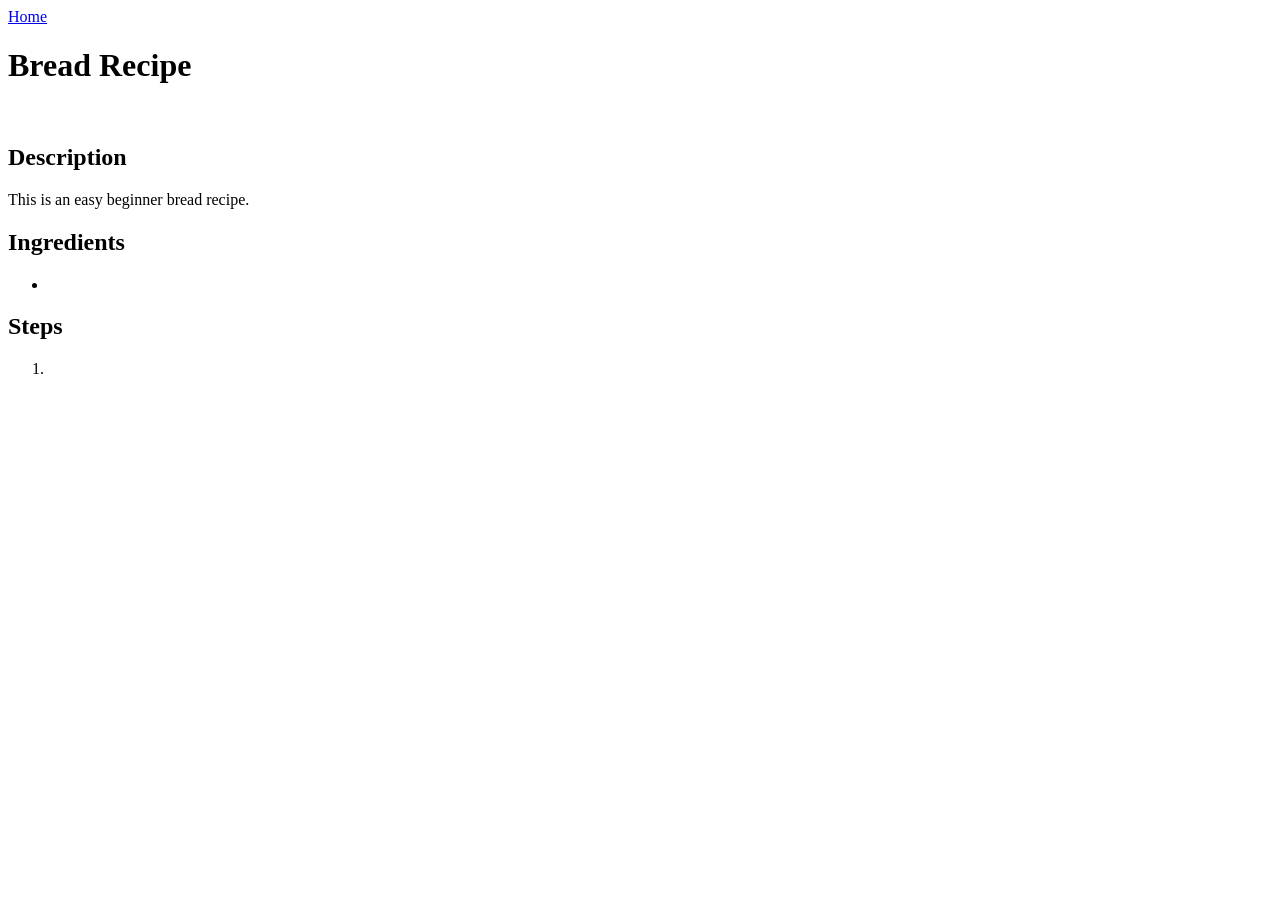
==== recipes/bread.html @ 246bd049 "Create bread recipe page Create bread recipe page and add boilerplate html. Also add html structure " ====
<!DOCTYPE html>
<html lang="en">
<head>
    <meta charset="UTF-8">
    <meta name="viewport" content="width=device-width, initial-scale=1.0">
    <title>Bread Recipe</title>
</head>
<body>
    <a href="../index.html">Home</a>
    <h1>Bread Recipe</h1>
    <figure>
        <img src="" alt="">
        <figcaption></figcaption>
    </figure>
    <h2>Description</h2>
    <p>This is an easy beginner bread recipe.</p>
    <h2>Ingredients</h2>
    <ul>
        <li></li>
    </ul>
    <h2>Steps</h2>
    <ol>
        <li></li>
    </ol>
</body>
</html>
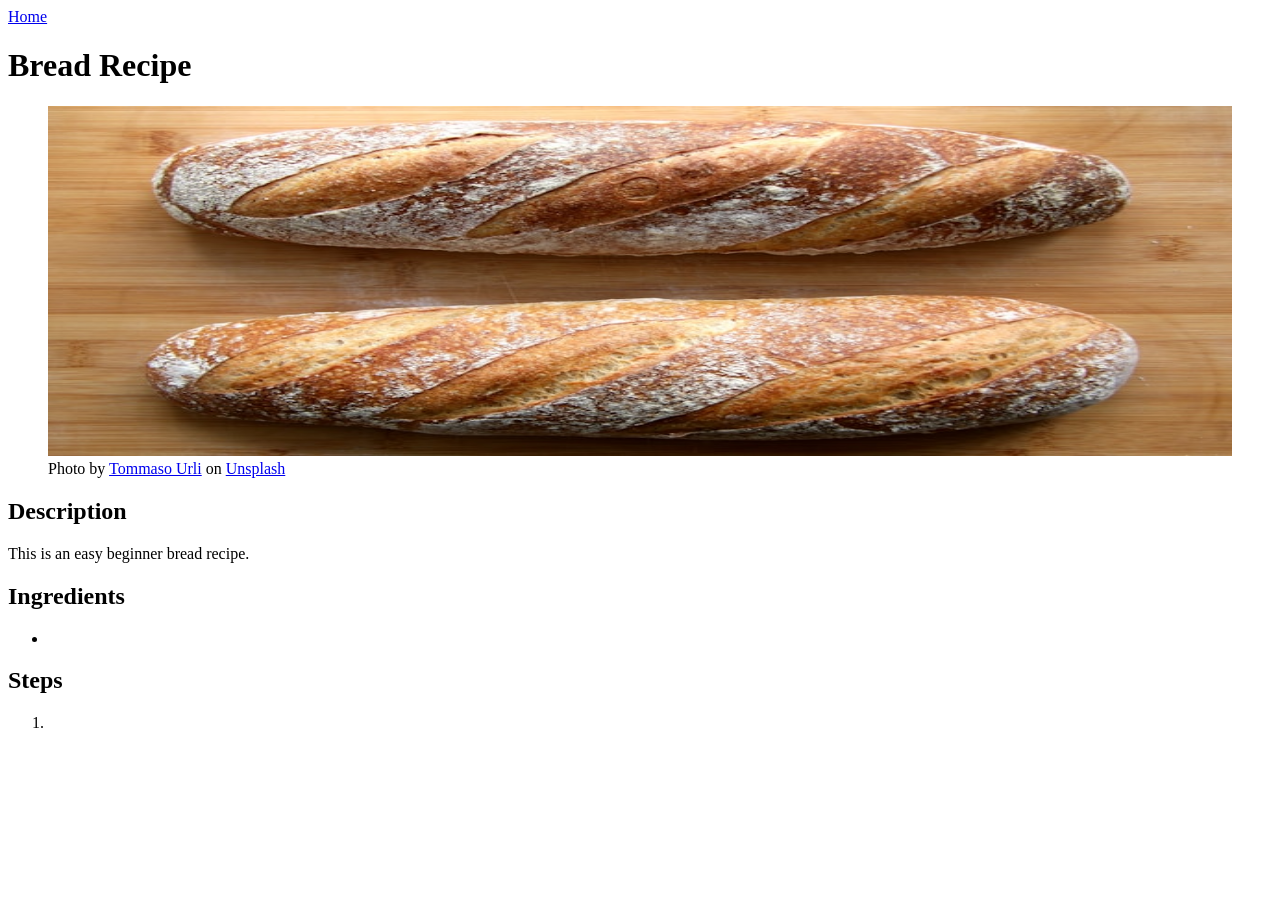
==== commit 6a53bd61: "Add bread photo Add bread photo to images folder and link from bread page to image. Add caption cred" ====
--- a/recipes/bread.html
+++ b/recipes/bread.html
@@ -9,8 +9,9 @@
     <a href="../index.html">Home</a>
     <h1>Bread Recipe</h1>
     <figure>
-        <img src="" alt="">
-        <figcaption></figcaption>
+        <img src="../images/bread.jpg" alt="Loaves of bread on table" height="350" width="100%">
+        <figcaption>Photo by <a href="https://unsplash.com/@tunnuz?utm_source=unsplash&utm_medium=referral&utm_content=creditCopyText">Tommaso Urli</a> on <a href="https://unsplash.com/photos/bread-on-brown-wooden-table-USg-3Z9T4uY?utm_source=unsplash&utm_medium=referral&utm_content=creditCopyText">Unsplash</a>
+      </figcaption>
     </figure>
     <h2>Description</h2>
     <p>This is an easy beginner bread recipe.</p>
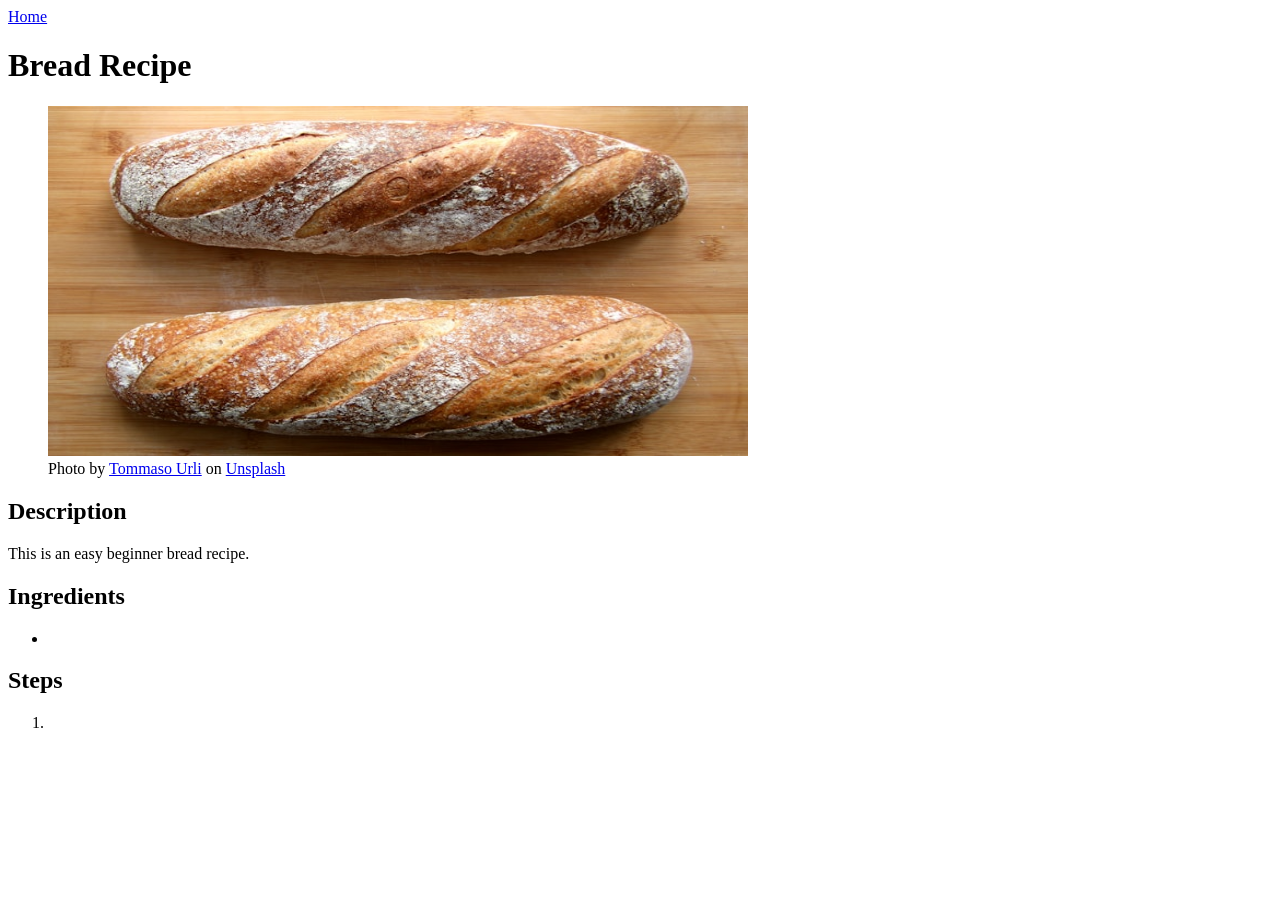
==== commit 1b3e8fe2: "Fix image width Fix the img width attribute for both the bread and the lasagna images to 700 from 10" ====
--- a/recipes/bread.html
+++ b/recipes/bread.html
@@ -9,7 +9,7 @@
     <a href="../index.html">Home</a>
     <h1>Bread Recipe</h1>
     <figure>
-        <img src="../images/bread.jpg" alt="Loaves of bread on table" height="350" width="100%">
+        <img src="../images/bread.jpg" alt="Loaves of bread on table" height="350" width="700">
         <figcaption>Photo by <a href="https://unsplash.com/@tunnuz?utm_source=unsplash&utm_medium=referral&utm_content=creditCopyText">Tommaso Urli</a> on <a href="https://unsplash.com/photos/bread-on-brown-wooden-table-USg-3Z9T4uY?utm_source=unsplash&utm_medium=referral&utm_content=creditCopyText">Unsplash</a>
       </figcaption>
     </figure>
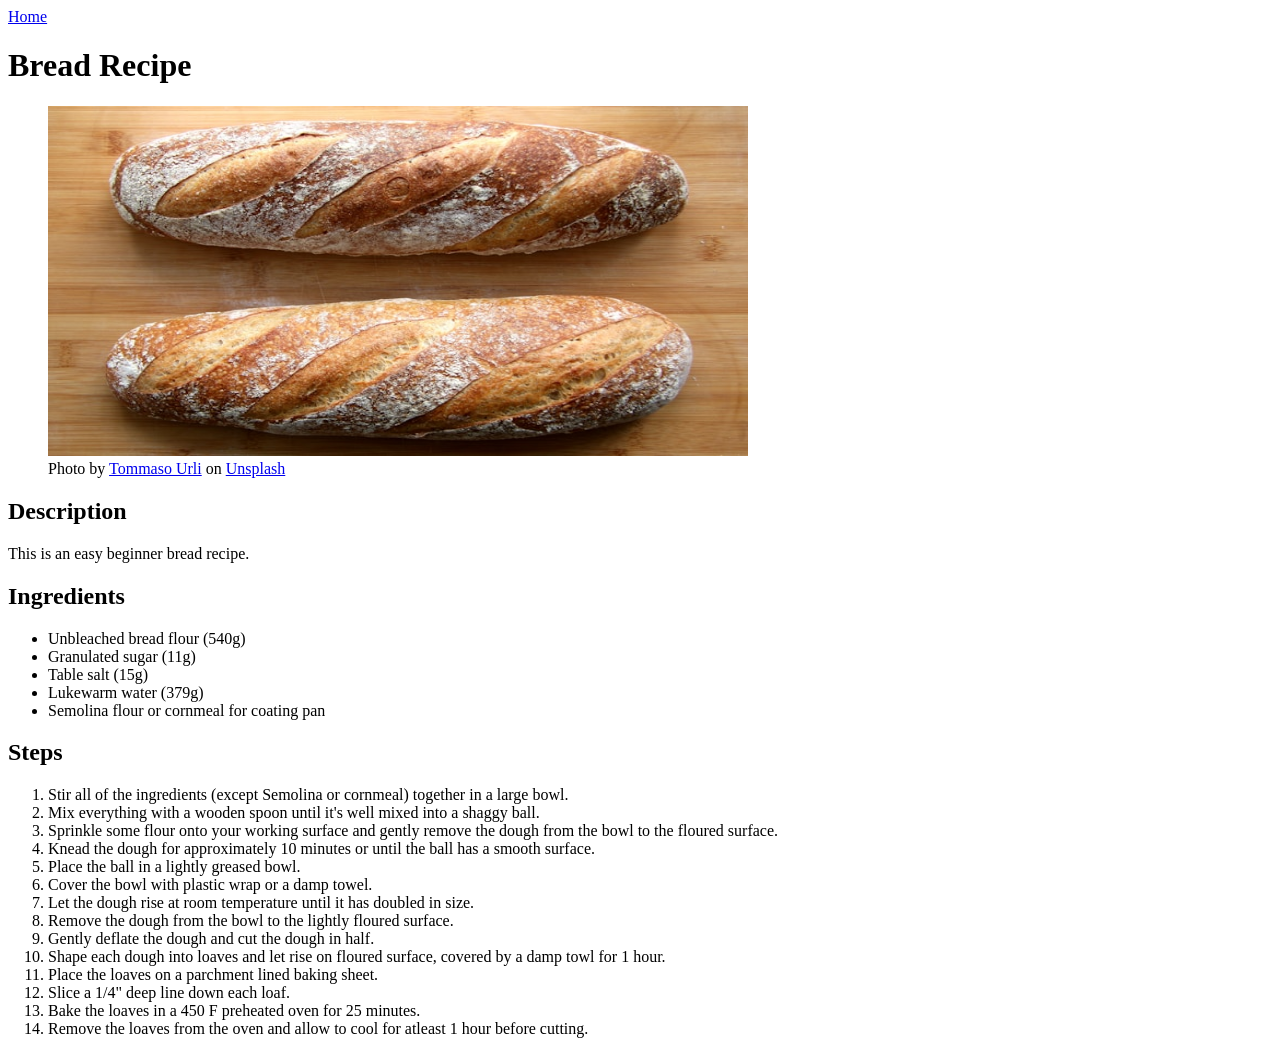
==== commit 2bcc4091: "Add steps to bread recipes Add steps to bread recipe html page for instructing how to make bread." ====
--- a/recipes/bread.html
+++ b/recipes/bread.html
@@ -17,11 +17,28 @@
     <p>This is an easy beginner bread recipe.</p>
     <h2>Ingredients</h2>
     <ul>
-        <li></li>
+        <li>Unbleached bread flour (540g)</li>
+        <li>Granulated sugar (11g)</li>
+        <li>Table salt (15g)</li>
+        <li>Lukewarm water (379g)</li>
+        <li>Semolina flour or cornmeal for coating pan</li>
     </ul>
     <h2>Steps</h2>
     <ol>
-        <li></li>
+        <li>Stir all of the ingredients (except Semolina or cornmeal) together in a large bowl.</li>
+        <li>Mix everything with a wooden spoon until it's well mixed into a shaggy ball.</li>
+        <li>Sprinkle some flour onto your working surface and gently remove the dough from the bowl to the floured surface.</li>
+        <li>Knead the dough for approximately 10 minutes or until the ball has a smooth surface.</li>
+        <li>Place the ball in a lightly greased bowl.</li>
+        <li>Cover the bowl with plastic wrap or a damp towel.</li>
+        <li>Let the dough rise at room temperature until it has doubled in size.</li>
+        <li>Remove the dough from the bowl to the lightly floured surface.</li>
+        <li>Gently deflate the dough and cut the dough in half.</li>
+        <li>Shape each dough into loaves and let rise on floured surface, covered by a damp towl for 1 hour.</li>
+        <li>Place the loaves on a parchment lined baking sheet.</li>
+        <li>Slice a 1/4" deep line down each loaf.</li>
+        <li>Bake the loaves in a 450 F preheated oven for 25 minutes.</li>
+        <li>Remove the loaves from the oven and allow to cool for atleast 1 hour before cutting.</li>
     </ol>
 </body>
 </html>
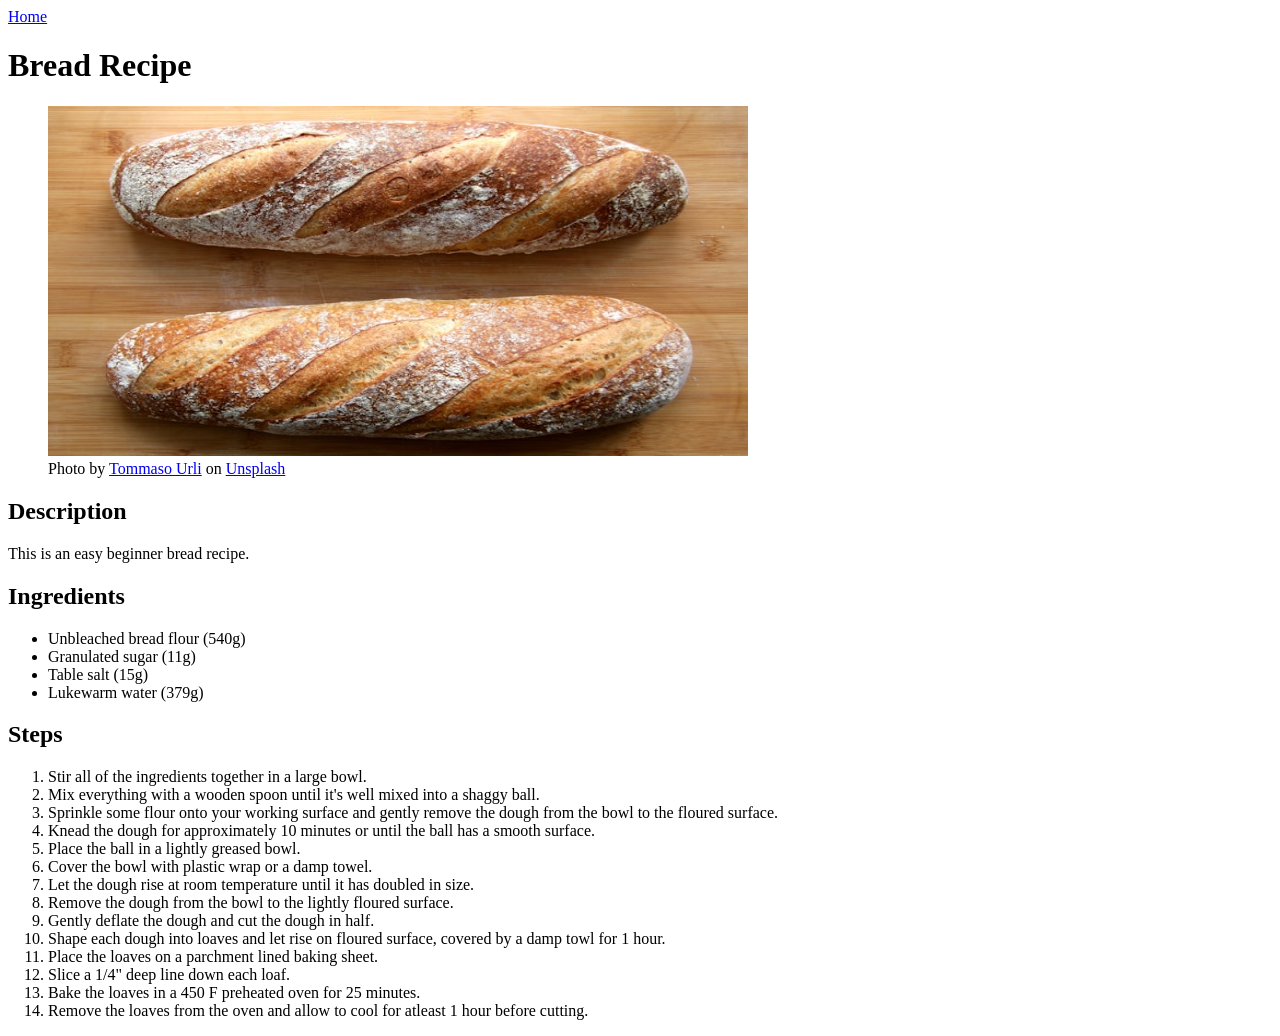
==== commit ca5491a3: "Remove uneccesary items Remove semolina ingredient as it's not used in any of the steps and not need" ====
--- a/recipes/bread.html
+++ b/recipes/bread.html
@@ -21,11 +21,10 @@
         <li>Granulated sugar (11g)</li>
         <li>Table salt (15g)</li>
         <li>Lukewarm water (379g)</li>
-        <li>Semolina flour or cornmeal for coating pan</li>
     </ul>
     <h2>Steps</h2>
     <ol>
-        <li>Stir all of the ingredients (except Semolina or cornmeal) together in a large bowl.</li>
+        <li>Stir all of the ingredients together in a large bowl.</li>
         <li>Mix everything with a wooden spoon until it's well mixed into a shaggy ball.</li>
         <li>Sprinkle some flour onto your working surface and gently remove the dough from the bowl to the floured surface.</li>
         <li>Knead the dough for approximately 10 minutes or until the ball has a smooth surface.</li>
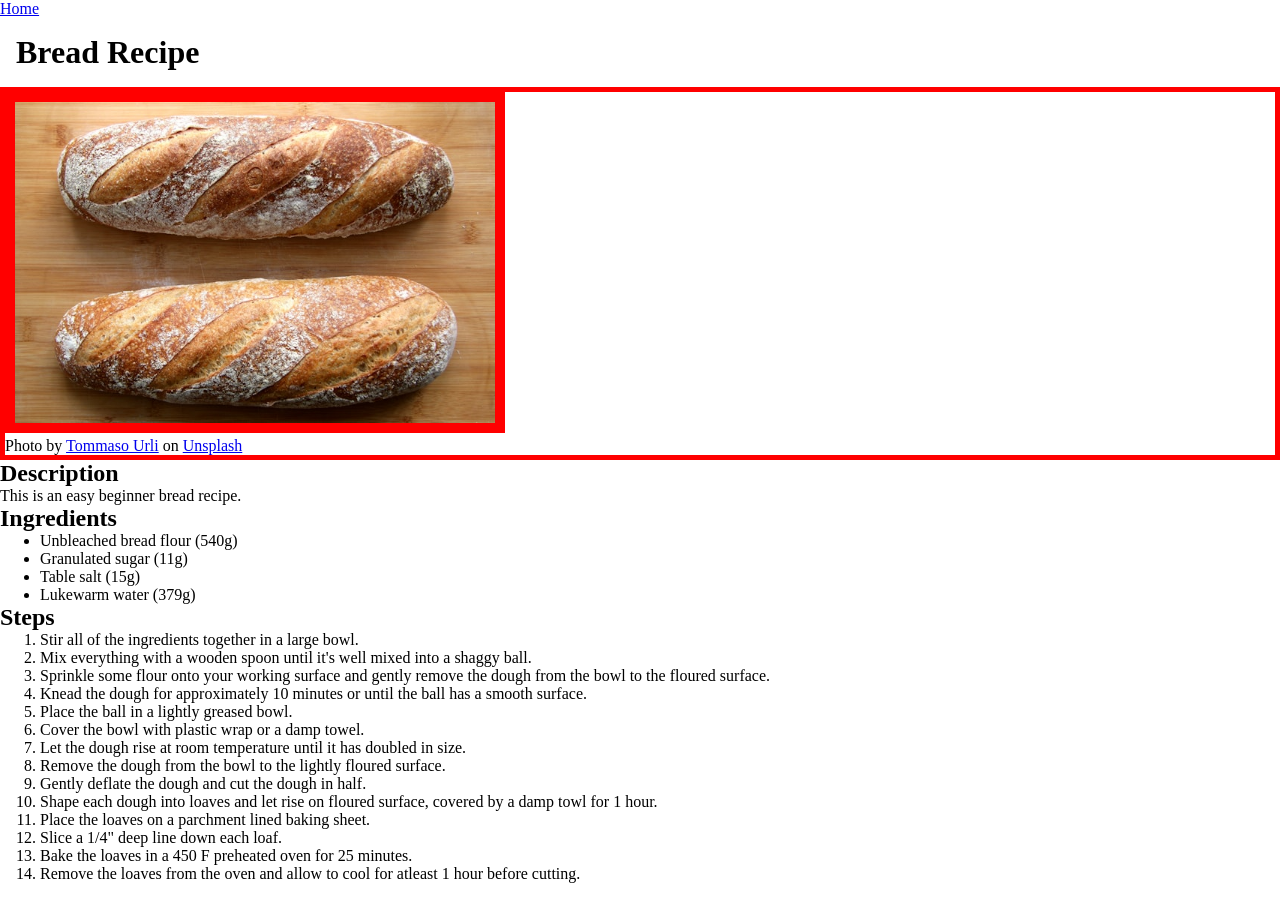
==== commit 1aef8c27: "update css" ====
--- a/recipes/bread.html
+++ b/recipes/bread.html
@@ -1,6 +1,7 @@
 <!DOCTYPE html>
 <html lang="en">
 <head>
+    <link rel="stylesheet" href="../css/style.css">
     <meta charset="UTF-8">
     <meta name="viewport" content="width=device-width, initial-scale=1.0">
     <title>Bread Recipe</title>
--- a/css/style.css
+++ b/css/style.css
@@ -0,0 +1,20 @@
+* {
+    margin: 0;
+    box-sizing: border-box;
+}
+
+h1 {
+    margin: 0 auto;
+    padding: 1rem;
+}
+
+img {
+    width: 500px;
+    height: auto;
+    border: solid red 10px;
+    margin: auto;
+}
+
+figure {
+    border: solid red 5px;
+}
